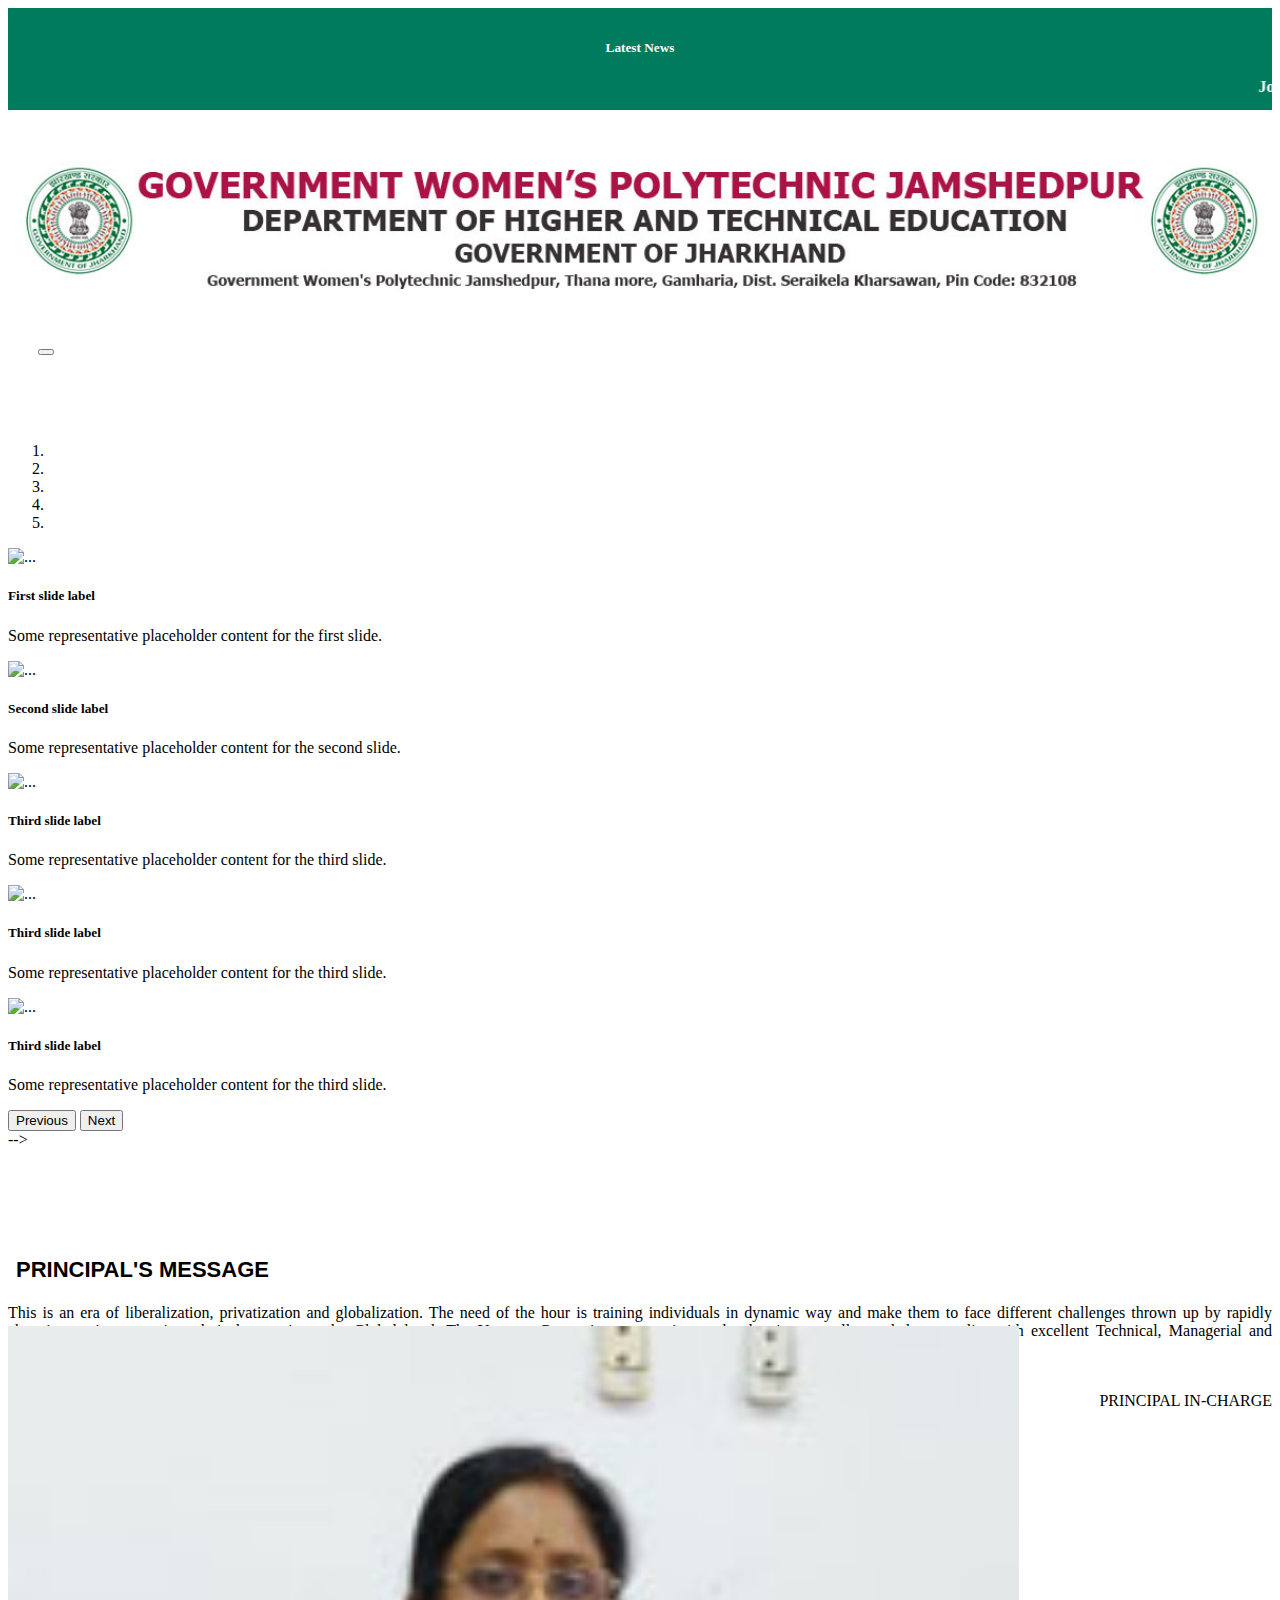
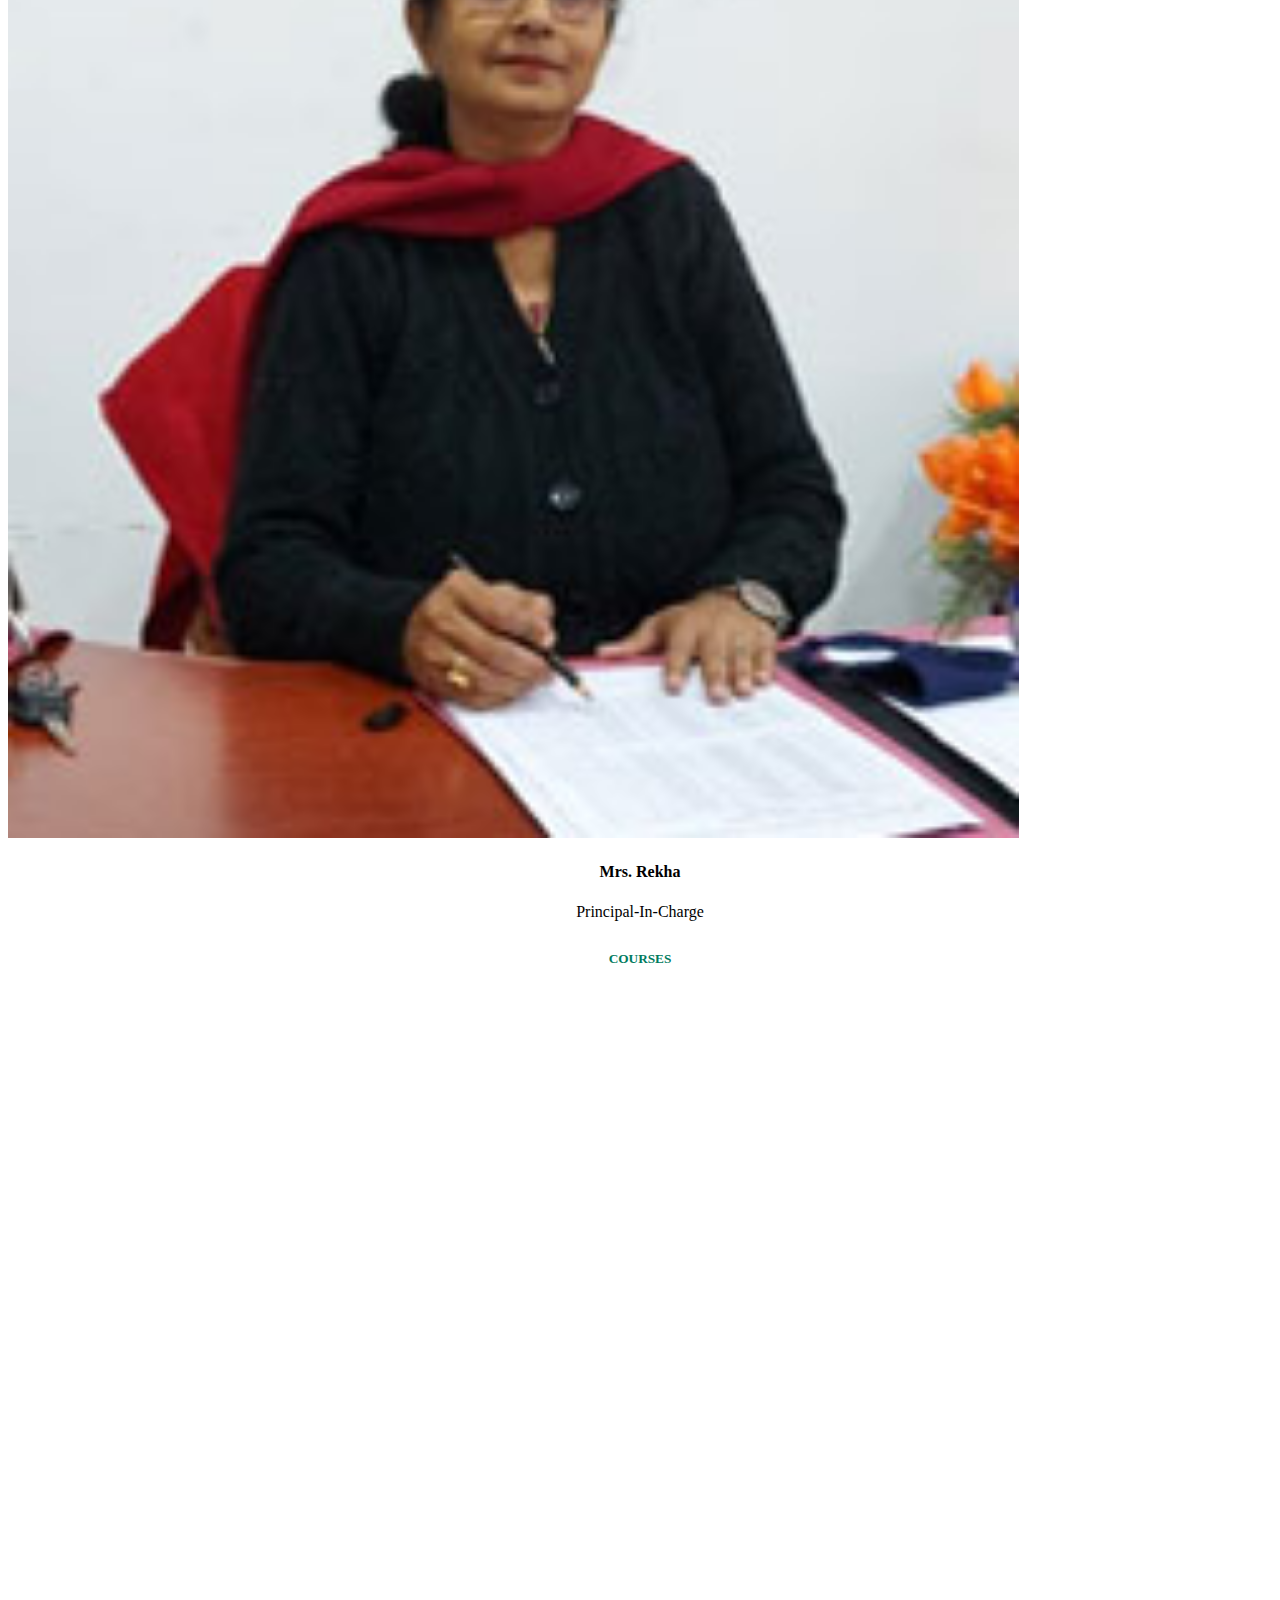
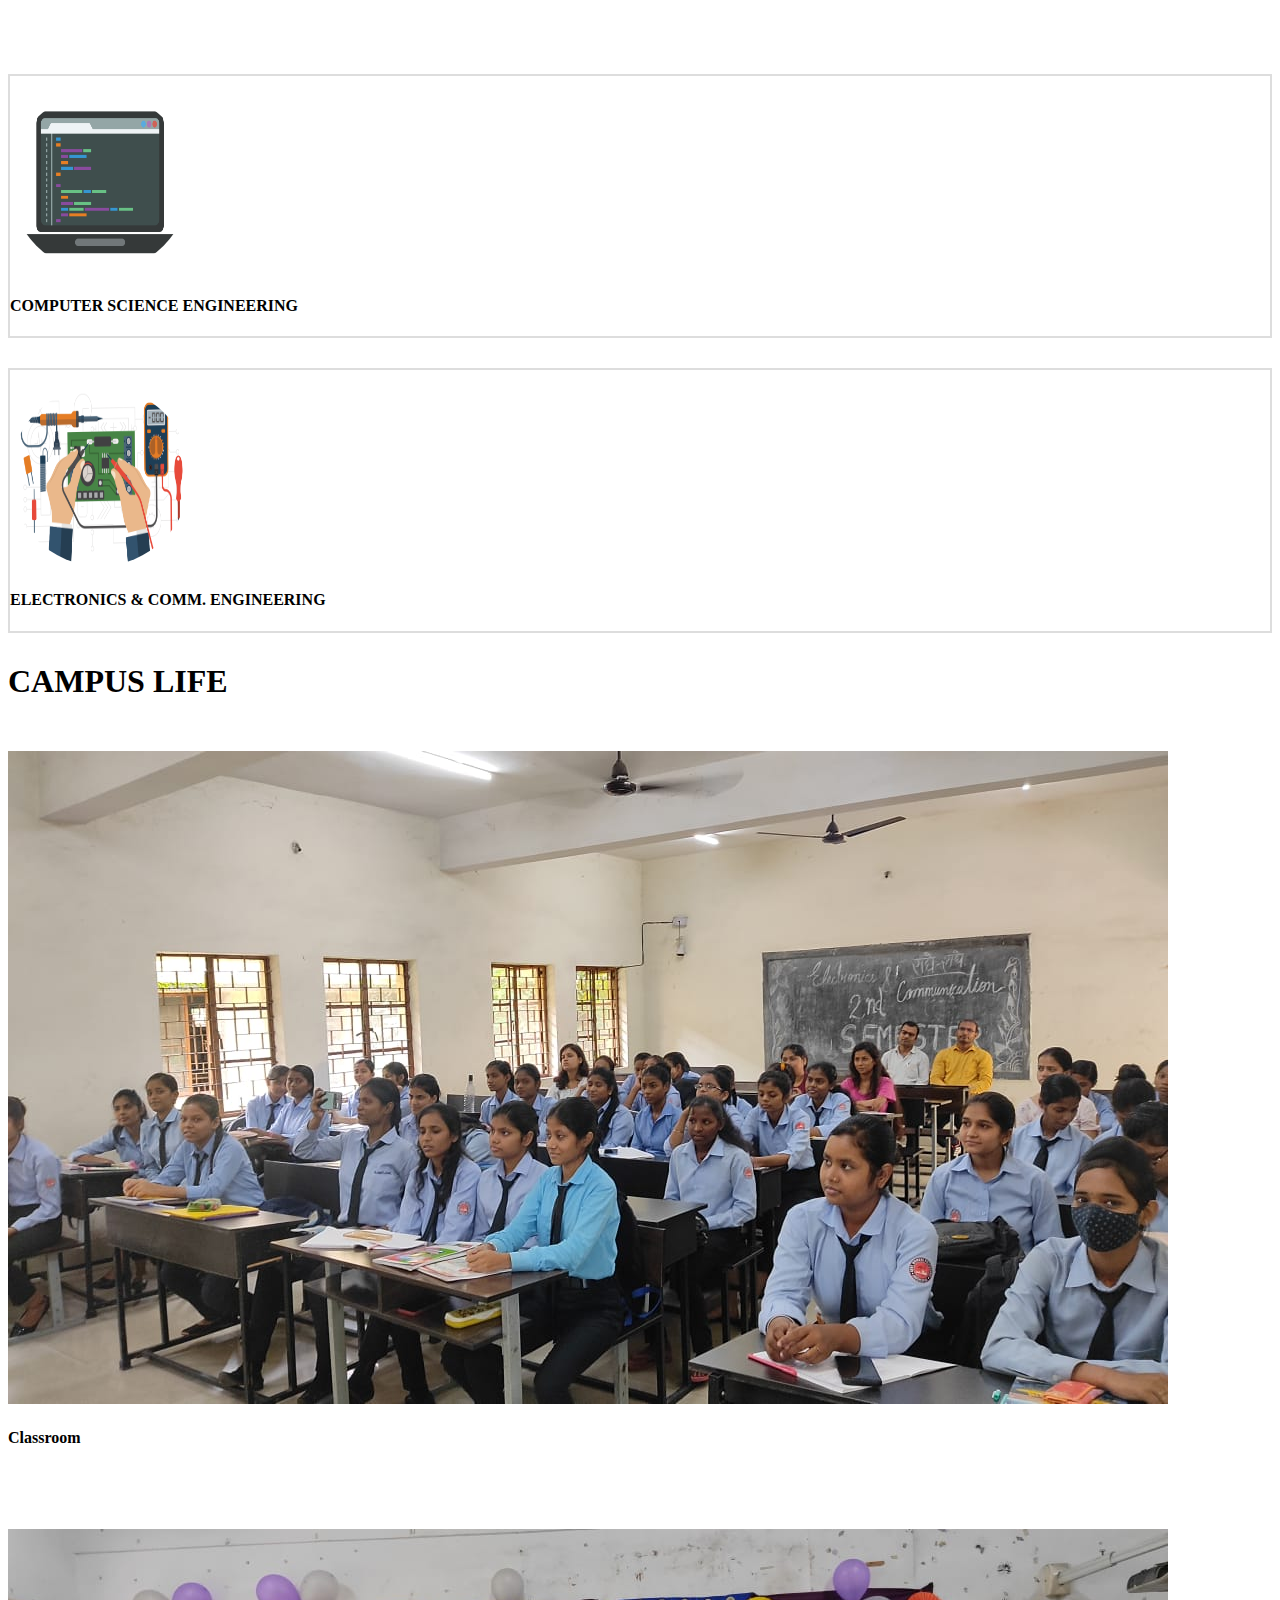
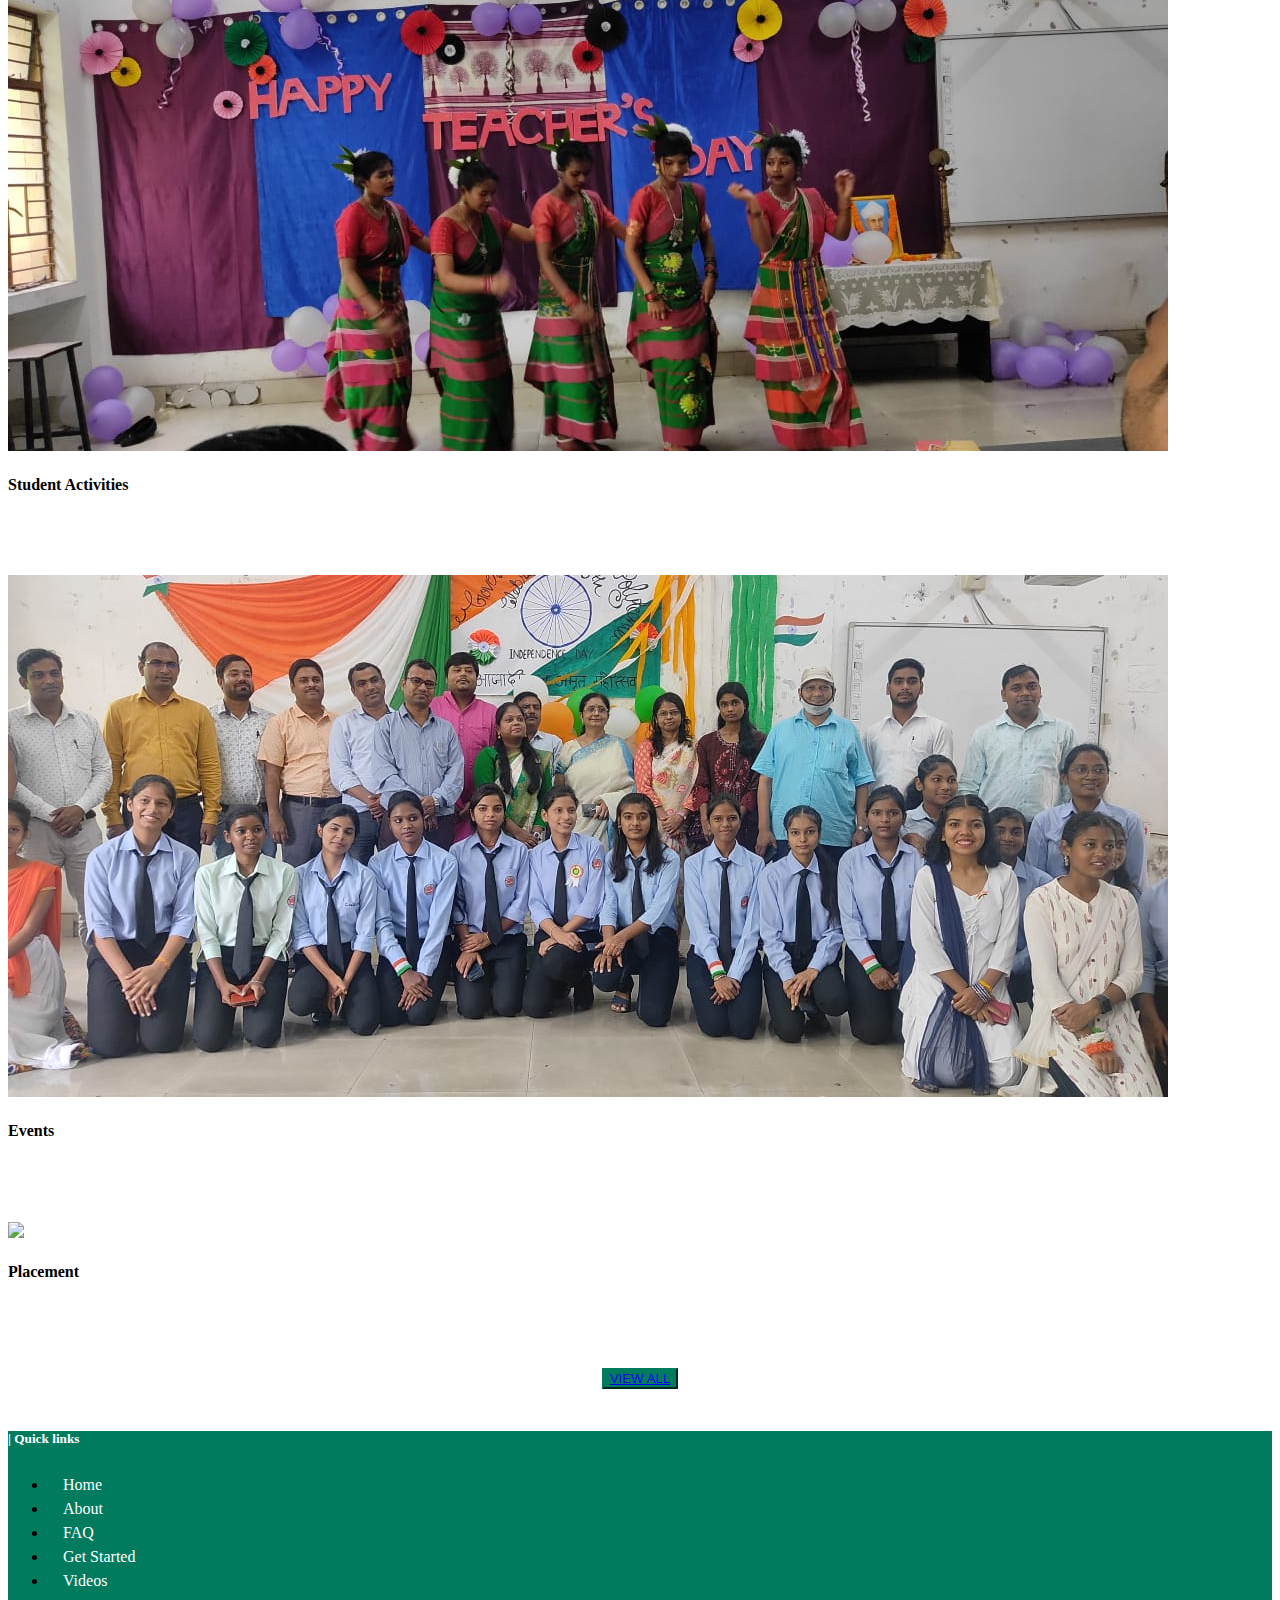
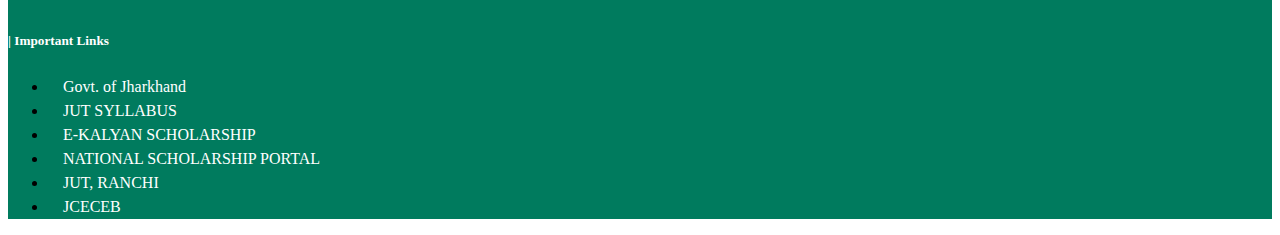
==== index.html @ 11073daa "Add files via upload" ====
<!doctype html>
<html lang="en">
  <head>
    <!-- Required meta tags -->
    <meta charset="utf-8">
    <meta name="viewport" content="width=device-width, initial-scale=1, shrink-to-fit=no">

    <!-- Bootstrap CSS -->
    <link rel="stylesheet" href="https://cdn.jsdelivr.net/npm/bootstrap@4.6.2/dist/css/bootstrap.min.css" integrity="sha384-xOolHFLEh07PJGoPkLv1IbcEPTNtaed2xpHsD9ESMhqIYd0nLMwNLD69Npy4HI+N" crossorigin="anonymous">

    <title>GWP</title>
    <link rel="stylesheet" type="text/css" href="style.css"/>
    <link rel="stylesheet" type="text/css" href="animate.css"/>
    <link rel="stylesheet" href="https://cdnjs.cloudflare.com/ajax/libs/font-awesome/6.2.1/css/all.min.css" integrity="sha512-MV7K8+y+gLIBoVD59lQIYicR65iaqukzvf/nwasF0nqhPay5w/9lJmVM2hMDcnK1OnMGCdVK+iQrJ7lzPJQd1w==" crossorigin="anonymous" referrerpolicy="no-referrer" />
    <link rel="stylesheet"href="https://cdnjs.cloudflare.com/ajax/libs/animate.css/4.1.1/animate.min.css"/>
  </head>
  <body>
    <header class="toparea">
        <div class="container">
            <div class="row">
                <div class="col-md-2">
                    <h5 class="animate__animated animate__flash animate__infinite	infinite">Latest News</h5>
                </div>
                <div class="col-md-10 id">
                 <marquee behavior="scroll" direction="left" onmouseover="this.stop();" onmouseout="this.start();">
                  <a href="#">Johar Jharkhand</a>
                  <a href="#">Ekkalyan Scholarship</a>
                  <a href="#">1st sem snap test</a>
                  <a href="#">3rd semester class schedule</a>
                </marquee>
                </div>
            </div>
        </div>
    </header>
    <section>
        <div class="container banner">
            <div class="row titlearea">
                <div class="col-md-1">&nbsp;&nbsp;</div>
                <div class="col-md-10">
                  <img class="banner" src="banner.jpg">
                </div>
              <div class="col-md-1">&nbsp;&nbsp;</div>
            </div>
        </div>
    </section>
   <section class="menuarea">
        <div class="container">
            <div class="row">
                <div class="col">
                    <nav class="navbar navbar-expand-lg navbar-light bg-light">
                        <!--<a class="navbar-brand" href="#">Navbar</a>-->
                        <button class="navbar-toggler" type="button" data-toggle="collapse" data-target="#navbarSupportedContent" aria-controls="navbarSupportedContent" aria-expanded="false" aria-label="Toggle navigation">
                          <span class="navbar-toggler-icon"></span>
                        </button>
                      
                        <div class="collapse navbar-collapse" id="navbarSupportedContent">
                          <ul class="navbar-nav mr-auto">
                            <li class="nav-item active">
                              <a class="nav-link" href="index.html"><i class="fa-solid fa-house-chimney"></i> Home <span class="sr-only">(current)</span></a>
                            </li>
                            <li class="nav-item">
                              <a class="nav-link" href="about.html">About</a>
                            </li>
                            <li class="nav-item">
                              <a class="nav-link" href="#">Departments</a>
                            </li>
                            <li class="nav-item">
                              <a class="nav-link" href="#">Facality</a>
                            </li>
                            <li class="nav-item">
                              <a class="nav-link" href="galery.html">Galery</a>
                            </li>
                            <li class="nav-item">
                              <a class="nav-link" href="placement.html">Placement</a>
                            </li>
                            <li class="nav-item">
                              <a class="nav-link" href="#">Quick-Links</a>
                            </li>
                            <li class="nav-item">
                              <a class="nav-link" href="contact-us.html">Contact</a>
                            </li>
                            <li class="nav-item">
                              <a class="nav-link" href="notice.html"><b>Notice</b></a>
                            </li>
                          </ul>
                        </div>
                      </nav>
                </div>
            </div>
        </div>
    </section> 
    <section class="slidearea">
      <div class="container">
          <div class="row">
            <div id="carouselExampleCaptions" class="carousel slide carousel-fade" data-ride="carousel">
              <ol class="carousel-indicators">
                <li data-target="#carouselExampleCaptions" data-slide-to="0" class="active"></li>
                <li data-target="#carouselExampleCaptions" data-slide-to="1"></li>
                <li data-target="#carouselExampleCaptions" data-slide-to="2"></li>
                <li data-target="#carouselExampleCaptions" data-slide-to="3"></li>
                <li data-target="#carouselExampleCaptions" data-slide-to="4"></li>
              </ol>
              <div class="carousel-inner">
                <div class="carousel-item active">
                  <img src="http://gpadp.org.in/img/gpadp2022.webp" class="d-block w-100" alt="...">
                  <div class="carousel-caption d-none d-md-block">
                    <h5>First slide label</h5>
                    <p>Some representative placeholder content for the first slide.</p>
                  </div>
                </div>
                <div class="carousel-item">
                  <img src="http://gpadp.org.in/img/gpadp1.webp" class="d-block w-100" alt="...">
                  <div class="carousel-caption d-none d-md-block">
                    <h5>Second slide label</h5>
                    <p>Some representative placeholder content for the second slide.</p>
                  </div>
                </div>
                <div class="carousel-item">
                  <img src="http://gpadp.org.in/img/gpadp2.webp" class="d-block w-100" alt="...">
                  <div class="carousel-caption d-none d-md-block">
                    <h5>Third slide label</h5>
                    <p>Some representative placeholder content for the third slide.</p>
                  </div>
                </div>
                <div class="carousel-item">
                  <img src="http://gpadp.org.in/img/gpadp1.webp" class="d-block w-100" alt="...">
                  <div class="carousel-caption d-none d-md-block">
                    <h5>Third slide label</h5>
                    <p>Some representative placeholder content for the third slide.</p>
                  </div>
                </div>
                <div class="carousel-item">
                  <img src="http://gpadp.org.in/img/gpadp2022.webp" class="d-block w-100" alt="...">
                  <div class="carousel-caption d-none d-md-block">
                    <h5>Third slide label</h5>
                    <p>Some representative placeholder content for the third slide.</p>
                  </div>
                </div>
              </div>
              <button class="carousel-control-prev" type="button" data-target="#carouselExampleCaptions" data-slide="prev">
                <span class="carousel-control-prev-icon" aria-hidden="true"></span>
                <span class="sr-only">Previous</span>
              </button>
              <button class="carousel-control-next" type="button" data-target="#carouselExampleCaptions" data-slide="next">
                <span class="carousel-control-next-icon" aria-hidden="true"></span>
                <span class="sr-only">Next</span>
              </button>
            </div>
          </div>
      </div>
  </section> -->
  <section class="principal-message"><!--sec 4-->
    <div class="container">
        <div class="row">
            <div class="col">
              <img src="left-arrow.png" alt="">
              <h1>PRINCIPAL'S MESSAGE</h1>
            </div>
        </div>
        <div class="row">
            <div class="col-md-9 col-sm-12">
                <p>This is an era of liberalization, privatization and globalization. The need of the hour is training individuals in dynamic way and make them to face different challenges thrown up by rapidly changing socio-economic technical scenario at the Global level. The Younger Generation must strive to develop into a well rounded personality with excellent Technical, Managerial and Interpersonal skills poised at the cutting-edge of Technology.<br><br>
                <p class="text-right">PRINCIPAL IN-CHARGE</p>
            </div>
            <div class="col-md-3 col-sm-12">
                <div class="card">
                    <div class="card-body text-center">
                        <p><img src="principal.jpg" alt="card image"></p>
                        <h4 class="card-title">Mrs. Rekha</h4>
                        <p id="p1">Principal-In-Charge </p>
                    </div>
                </div>
            </div>
      </div>
    </div>
</section>
  <!-- Team -->
<section id="team" class="pb-5">
    <div class="container">
        <h5 class="section-title h1">COURSES</h5>
        <div class="row">
            <!-- Team member -->
            <div class="col-xs-12 col-sm-6 col-md-3 wow fadeInLeft" data-wow-delay="0.1s" style="visibility: visible; -webkit-animation-delay: 0.1s; -moz-animation-delay: 0.1s; animation-delay: 0.1s;">
                <div class="image-flip" >
                    <div class="mainflip flip-0">
                        <div class="frontside">
                            <div class="card">
                                <div class="card-body text-center">
                                    <p><img class=" img-fluid" src="ME.png" alt="card image"></p><br>
                                    <h4 class="card-title">MECHANICAL ENGINEERING</h4>
                                </div>
                            </div>
                        </div>
                    </div>
                </div>
            </div>
            <!-- ./Team member -->
            <!-- Team member -->
            <div class="col-xs-12 col-sm-6 col-md-3 wow fadeInLeft" data-wow-delay="0.2s" style="visibility: visible; -webkit-animation-delay: 0.2s; -moz-animation-delay: 0.2s; animation-delay: 0.2s;">
                <div class="image-flip" ontouchstart="this.classList.toggle('hover');">
                    <div class="mainflip">
                        <div class="frontside">
                            <div class="card">
                                <div class="card-body text-center">
                                    <p><img class=" img-fluid" src="archi.png" alt="card image"></p><br>
                                    <h4 class="card-title">ARCHITECHTURE ENGINEERING</h4>
                                </div>
                            </div>
                        </div>
                    </div>
                </div>
            </div>
            <!-- ./Team member -->
            <!-- Team member -->
            <div class="col-xs-12 col-sm-6 col-md-3">
                <div class="image-flip" ontouchstart="this.classList.toggle('hover');">
                    <div class="mainflip">
                        <div class="frontside">
                            <div class="card">
                                <div class="card-body text-center">
                                    <p><img class=" img-fluid" src="cse.png" alt="card image"></p>
                                    <h4 class="card-title">COMPUTER SCIENCE ENGINEERING</h4>
                                </div>
                            </div>
                        </div>
                    </div>
                </div>
            </div>
            <!-- ./Team member -->
            <!-- Team member -->
            <div class="col-xs-12 col-sm-6 col-md-3">
                <div class="image-flip" ontouchstart="this.classList.toggle('hover');">
                    <div class="mainflip">
                        <div class="frontside">
                            <div class="card">
                                <div class="card-body text-center">
                                    <p><img class=" img-fluid" src="ece.png" alt="card image"></p>
                                    <h4 class="card-title">ELECTRONICS & COMM. ENGINEERING</h4>
                                </div>
                            </div>
                        </div>
                    </div>
                </div>
            </div>
            <!-- ./Team member -->
        </div>
    </div>
</section>
<!-- CAMPUS LIFE -->
<section>
    <h1 class="text-center">CAMPUS LIFE</h1>
    <div class="container">
        <div class="row">
          
             <!--team-1-->
             <div class="col-lg-3">              
                <div class="team-front campus-life">
                    <img src="4.jpeg" class="img-fluid" />
                    <h4>Classroom</h4>
                    
                </div>
        </div>
                <!--team-1-->
                <!--team-2-->
            <div class="col-lg-3">              
                    <div class="team-front campus-life">
                        <img src="11.jpeg" class="img-fluid" />
                        <h4>Student Activities</h4>
                       
                    </div>
            </div>
            <!--team-2-->
            
            <!--team-3-->
            <div class="col-lg-3">              
                <div class="team-front campus-life">
                    <img src="45.jpeg" class="img-fluid" />
                    <h4>Events </h4>
                   
                </div>
            </div>
             <!--team-4-->
             <div class="col-lg-3">              
                <div class="team-front campus-life ">
                    <img src="./image/1  (66).jpg" class="img-fluid" />
                    <h4>Placement </h4>
                </div>
            </div>
        </div>
        <h1 style="text-align: center;"><button type="button" class="btn btn-primary"><a href="galery.html">VIEW ALL</a> </button></h1>
    </div>
</section>
<!-- footer starts -->
<section id="footer">
  <div class="container">
      <div class="row text-center text-xs-center text-sm-left text-md-left">
          <div class="col-xs-12 col-sm-4 col-md-4">
              <h5>| Quick links</h5>
              <ul class="list-unstyled quick-links">
                  <li><a href="index.html"><i class="fa fa-angle-double-right"></i>Home</a></li>
                  <li><a href="about.html"><i class="fa fa-angle-double-right"></i>About</a></li>
                  <li><a href="https://www.fiverr.com/share/qb8D02"><i class="fa fa-angle-double-right"></i>FAQ</a></li>
                  <li><a href="https://www.fiverr.com/share/qb8D02"><i class="fa fa-angle-double-right"></i>Get Started</a></li>
                  <li><a href="galery.html"><i class="fa fa-angle-double-right"></i>Videos</a></li>
              </ul>
          </div>
          <div class="col-xs-12 col-sm-4 col-md-4">
              <h5>    <b>|</b> Important Links</h5>
              <ul class="list-unstyled quick-links">
                  <li><a href="https://www.jharkhand.gov.in/"><i class="fa fa-angle-double-right"></i>Govt. of Jharkhand</a></li>
                  <li><a href="https://jutranchi.ac.in/?page_id=221"><i class="fa fa-angle-double-right"></i>JUT SYLLABUS</a></li>
                  <li><a href="https://ekalyan.cgg.gov.in/"><i class="fa fa-angle-double-right"></i>E-KALYAN SCHOLARSHIP</a></li>
                  <li><a href="https://scholarships.gov.in/"><i class="fa fa-angle-double-right"></i>NATIONAL SCHOLARSHIP PORTAL</a></li>
                  <li><a href="https://jutranchi.ac.in/"><i class="fa fa-angle-double-right"></i>JUT, RANCHI</a></li>
                  <li><a href="https://jceceb.jharkhand.gov.in/"><i class="fa fa-angle-double-right"></i>JCECEB</a></li>
              </ul>
          </div>
          <div class="col-xs-12 col-sm-4 col-md-4">
             <div>

             </div>
          </div>
      </div>
      <!-- <div class="row">
          <div class="col-xs-12 col-sm-12 col-md-12 mt-2 mt-sm-5">
              <ul class="list-unstyled list-inline social text-center">
                  <li class="list-inline-item"><a href="https://www.fiverr.com/share/qb8D02"><i class="fa fa-facebook"></i></a></li>
                  <li class="list-inline-item"><a href="https://www.fiverr.com/share/qb8D02"><i class="fa fa-twitter"></i></a></li>
                  <li class="list-inline-item"><a href="https://www.fiverr.com/share/qb8D02"><i class="fa fa-instagram"></i></a></li>
                  <li class="list-inline-item"><a href="https://www.fiverr.com/share/qb8D02"><i class="fa fa-google-plus"></i></a></li>
                  <li class="list-inline-item"><a href="https://www.fiverr.com/share/qb8D02" target="_blank"><i class="fa fa-envelope"></i></a></li>
              </ul>
          </div>
          <hr>
      </div>	
      <div class="row">
          <div class="col-xs-12 col-sm-12 col-md-12 mt-2 mt-sm-2 text-center text-white">
              <p><u><a href="https://www.nationaltransaction.com/">National Transaction Corporation</a></u> is a Registered MSP/ISO of Elavon, Inc. Georgia [a wholly owned subsidiary of U.S. Bancorp, Minneapolis, MN]</p>
              <p class="h6">© All right Reversed.<a class="text-green ml-2" href="https://www.sunlimetech.com" target="_blank">Sunlimetech</a></p>
          </div>
          <hr>
      </div>	 -->
  </div>
</section>
<!-- ./Footer -->
 
     <!-- Optional JavaScript; choose one of the two! -->

    <!-- Option 1: jQuery and Bootstrap Bundle (includes Popper) -->
    <script src="https://cdn.jsdelivr.net/npm/jquery@3.5.1/dist/jquery.slim.min.js" integrity="sha384-DfXdz2htPH0lsSSs5nCTpuj/zy4C+OGpamoFVy38MVBnE+IbbVYUew+OrCXaRkfj" crossorigin="anonymous"></script>
    <script src="https://cdn.jsdelivr.net/npm/bootstrap@4.6.2/dist/js/bootstrap.bundle.min.js" integrity="sha384-Fy6S3B9q64WdZWQUiU+q4/2Lc9npb8tCaSX9FK7E8HnRr0Jz8D6OP9dO5Vg3Q9ct" crossorigin="anonymous"></script>

    <!-- Option 2: Separate Popper and Bootstrap JS -->
    <!--
    <script src="https://cdn.jsdelivr.net/npm/jquery@3.5.1/dist/jquery.slim.min.js" integrity="sha384-DfXdz2htPH0lsSSs5nCTpuj/zy4C+OGpamoFVy38MVBnE+IbbVYUew+OrCXaRkfj" crossorigin="anonymous"></script>
    <script src="https://cdn.jsdelivr.net/npm/popper.js@1.16.1/dist/umd/popper.min.js" integrity="sha384-9/reFTGAW83EW2RDu2S0VKaIzap3H66lZH81PoYlFhbGU+6BZp6G7niu735Sk7lN" crossorigin="anonymous"></script>
    <script src="https://cdn.jsdelivr.net/npm/bootstrap@4.6.2/dist/js/bootstrap.min.js" integrity="sha384-+sLIOodYLS7CIrQpBjl+C7nPvqq+FbNUBDunl/OZv93DB7Ln/533i8e/mZXLi/P+" crossorigin="anonymous"></script>
    -->
   
    <script src="wow.min.js"></script>
    <script>
        new WOW().init();
       </script>
  </body>
</html>
---- style.css ----
body{
    background: #ffffff;
}
.toparea{
    background: #007B5E;
    padding: 10px 0;
    color: #fff;
    text-align: center;
}
.toparea a{
    margin: 0;
    padding-left: 50px;
    text-decoration: none;
    color: #fff;
    font-weight: 700;
}
.banner{
    width: 100%;
    
    
    background: #fff;
}
.titlearea{
    background: #ffffff;
    padding: 20px 0;
    text-align: center;
    font-weight: 700;
    font-size: 20px;
   
}
.titlearea img{
    width: 100%;
    
}
.menuarea{
    background-color: #ffffff;
    padding: 0 30px;
    padding-bottom: 20px;
    display: flex;
    align-items: center; 
}
.menuarea ul li{
    list-style: none;
    margin-left: 25px;
    display: inline-block;
    position: relative;
}
.dropdown-menu{
    position: static;
    float: none;
}  
.menuarea ul li a{
    text-decoration: none;
    color: rgb(255, 255, 255);
    text-transform: uppercase;
    font-weight: 700;
} 
.menuarea ul li::after{
    content: '';
    height: 3px;
    width: 0;
    background: #007b5e;
    position: absolute;
    left: 0;
    bottom: 5px;
    transition: 1.0s;
}
.menuarea ul li:hover::after{
    width: 90%;
}
.slidearea{
    
    background: #fff;
}
.principal-message{
    background: #fff;
    text-align: center;
    padding-top: 70px;
    margin-bottom: 30px;
}
.principal-message h1{
    text-align: left; !important
    color: #007B5E;
    padding: 5px 0 5px 8px;
    /* border-bottom: 5px solid #007B5E; */
    font-weight: bold;
    font-size: 22px;
    text-transform: uppercase;
    font-family: "Montserrat", sans-serif;
}
.principal-message h1::after{
content: '';
height: 3px;
width: 0;
background: #47dab7;
position: absolute;
left: 20px;
bottom: 4px;
transition: 1.0s;
}
.principal-message h1:hover::after{
width: 25%;
}
.principal-message .row .col-5 {
    margin-left: -100px;
}
.principal-message p{
    text-align: justify;  
}
.principal-message p:last-child{
    text-align: right;  
}
.principal-message .card{
    margin-top: -100px;
}
.principal-message .card img{
    /* padding-left: 55px; */
    width: 80%;
    /* position: absolute;
    transition: 0.5s; */
} 
#p1{
    text-align: center;
}
/* Our team */
@import url('https://maxcdn.bootstrapcdn.com/font-awesome/4.7.0/css/font-awesome.min.css');
#team {
    background: #fff !important;
}

.btn-primary:hover,
.btn-primary:focus {
    background-color: #108d6f;
    border-color: #108d6f;
    box-shadow: none;
    outline: none;
}

.btn-primary {
    color: #fff;
    background-color: #007b5e;
    border-color: #007b5e;
}

pb-5 {
    padding: 60px 0;
    padding-top: 50px;
}

pb-5 .section-title {
    text-align: center;
    color: #007b5e;
    margin-top: 50px;
    margin-bottom: 50px;
    text-transform: uppercase;
}

#team .card {
    border: none;
    background: #ffffff;
    border: 2px solid #ddd;
}

.mainflip {
    -webkit-transition: 1s;
    -webkit-transform-style: preserve-3d;
    -ms-transition: 1s;
    -moz-transition: 1s;
    -moz-transform: perspective(1000px);
    -moz-transform-style: preserve-3d;
    -ms-transform-style: preserve-3d;
    transition: 1s;
    transform-style: preserve-3d;
    position: relative;
}

.frontside {
    position: relative;
    -webkit-transform: rotateY(0deg);
    -ms-transform: rotateY(0deg);
    z-index: 2;
    margin-bottom: 30px;
}

.frontside,

.frontside .card,
 {
    min-height: 312px;
}
.frontside .card .card-title,
{
    color: #007b5e !important;
}

.frontside .card .card-body img {
    width: 180px;
    height: 180px;
    border-radius: 50%;
}
.team-front
{
	width:100%;
	height:auto;
	background:#fff;
	padding:30px 0;
    /* margin-left: 110px; */
}

/* footer css */
section .section-title {
    text-align: center;
    color: #007b5e;
    margin-bottom: 50px;
    text-transform: uppercase;
}
#footer {
    background: #007b5e !important;
}
#footer h5{
	/* padding-left: 10px; */
    /* padding-top: 40px; */
    /* border-left: 3px solid #eeeeee; */
    padding-bottom: 6px;
    margin-top: 40px;
    margin-bottom: 20px;
    color:#ffffff;
}
#footer a {
    padding-left: 10px;
    color: #ffffff;
    text-decoration: none !important;
    background-color: transparent;
    -webkit-text-decoration-skip: objects;
}
#footer ul.social li{
	padding: 3px 0;
}
#footer ul.social li a i {
    margin-right: 5px;
	font-size:25px;
	-webkit-transition: .5s all ease;
	-moz-transition: .5s all ease;
	transition: .5s all ease;
}
#footer ul.social li:hover a i {
	font-size:30px;
	margin-top:-10px;
}
#footer ul.social li a,
#footer ul.quick-links li a{
	color:#ffffff;
}
#footer ul.social li a:hover{
	color:#eeeeee;
}
#footer ul.quick-links li{
	padding: 3px 0;
	-webkit-transition: .5s all ease;
	-moz-transition: .5s all ease;
	transition: .5s all ease;
}
#footer ul.quick-links li:hover{
	padding: 3px 0;
	margin-left:5px;
	font-weight:700;
}
#footer ul.quick-links li a i{
	margin-right: 5px;
}
#footer ul.quick-links li:hover a i {
    font-weight: 700;
}
.menuarea .collapse ul li ul{
    position: absolute;
    left: 0; width: 200pc;
    background: #fff;
}
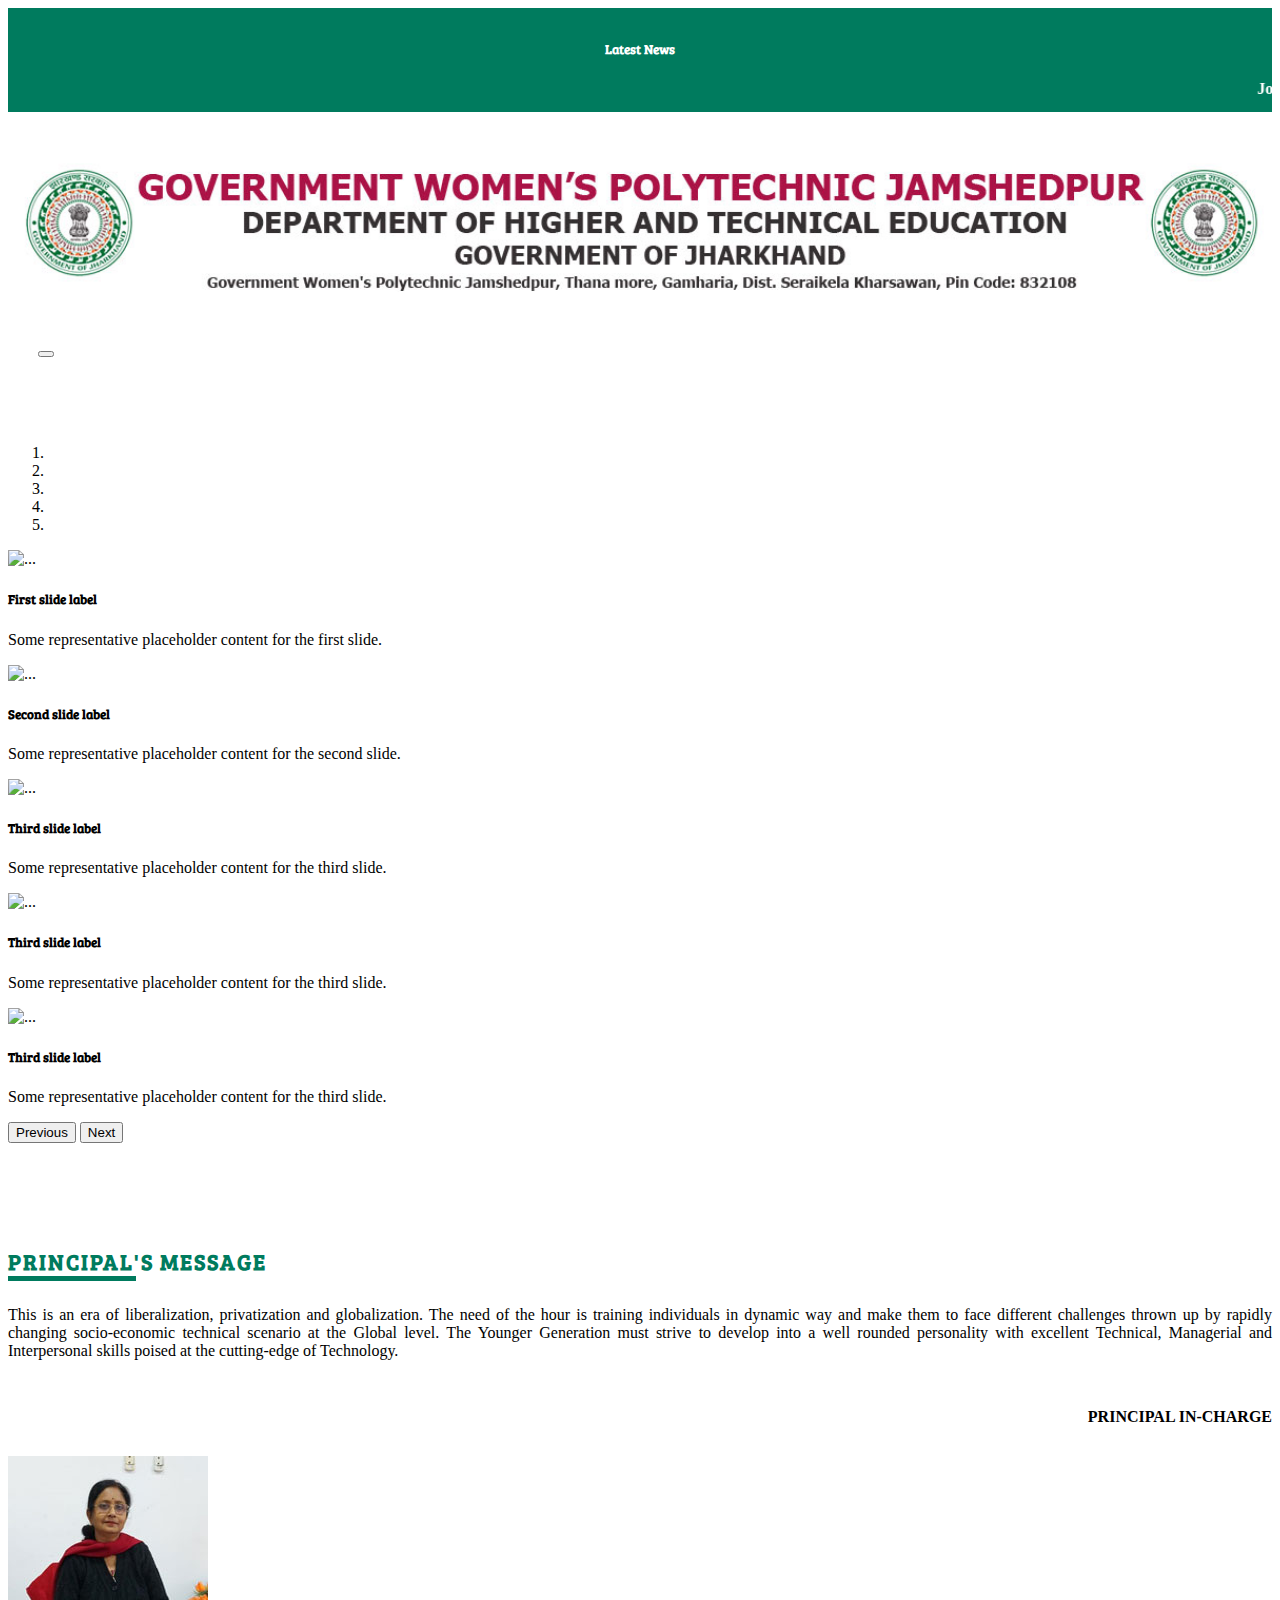
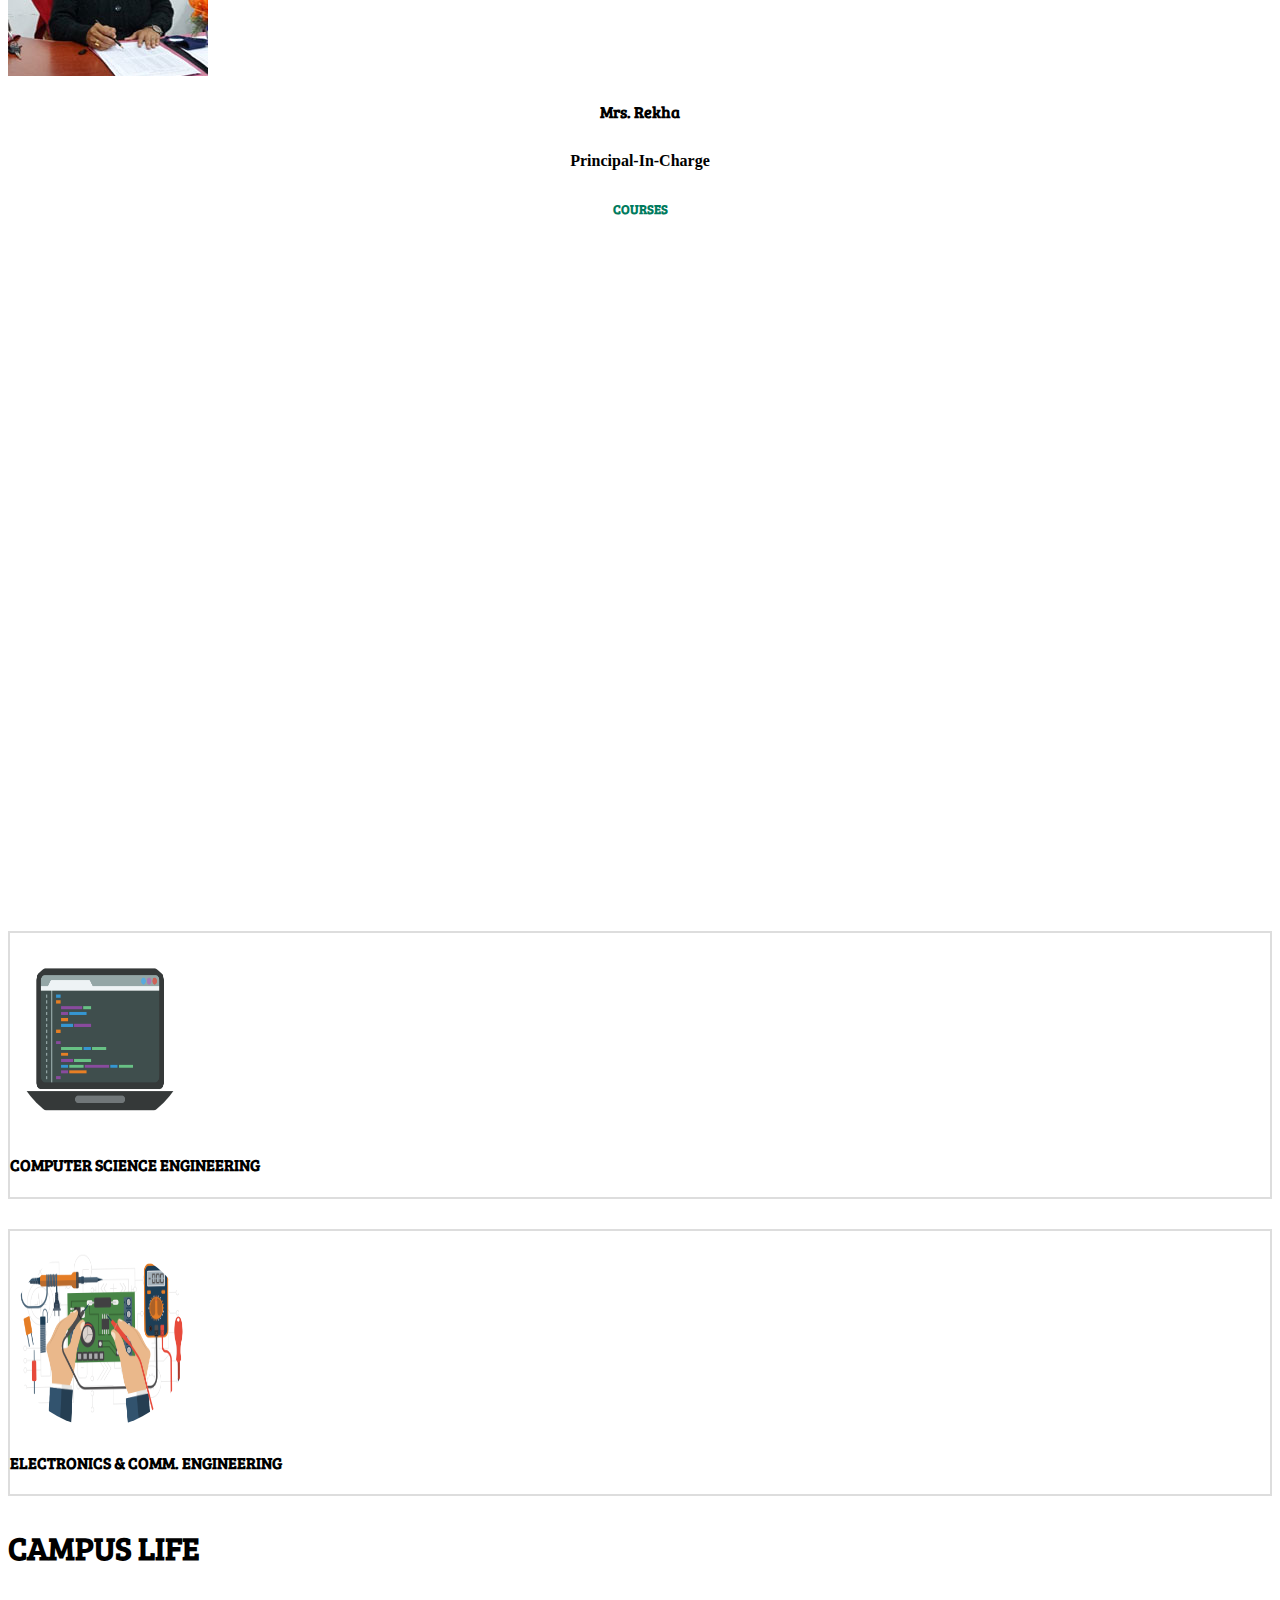
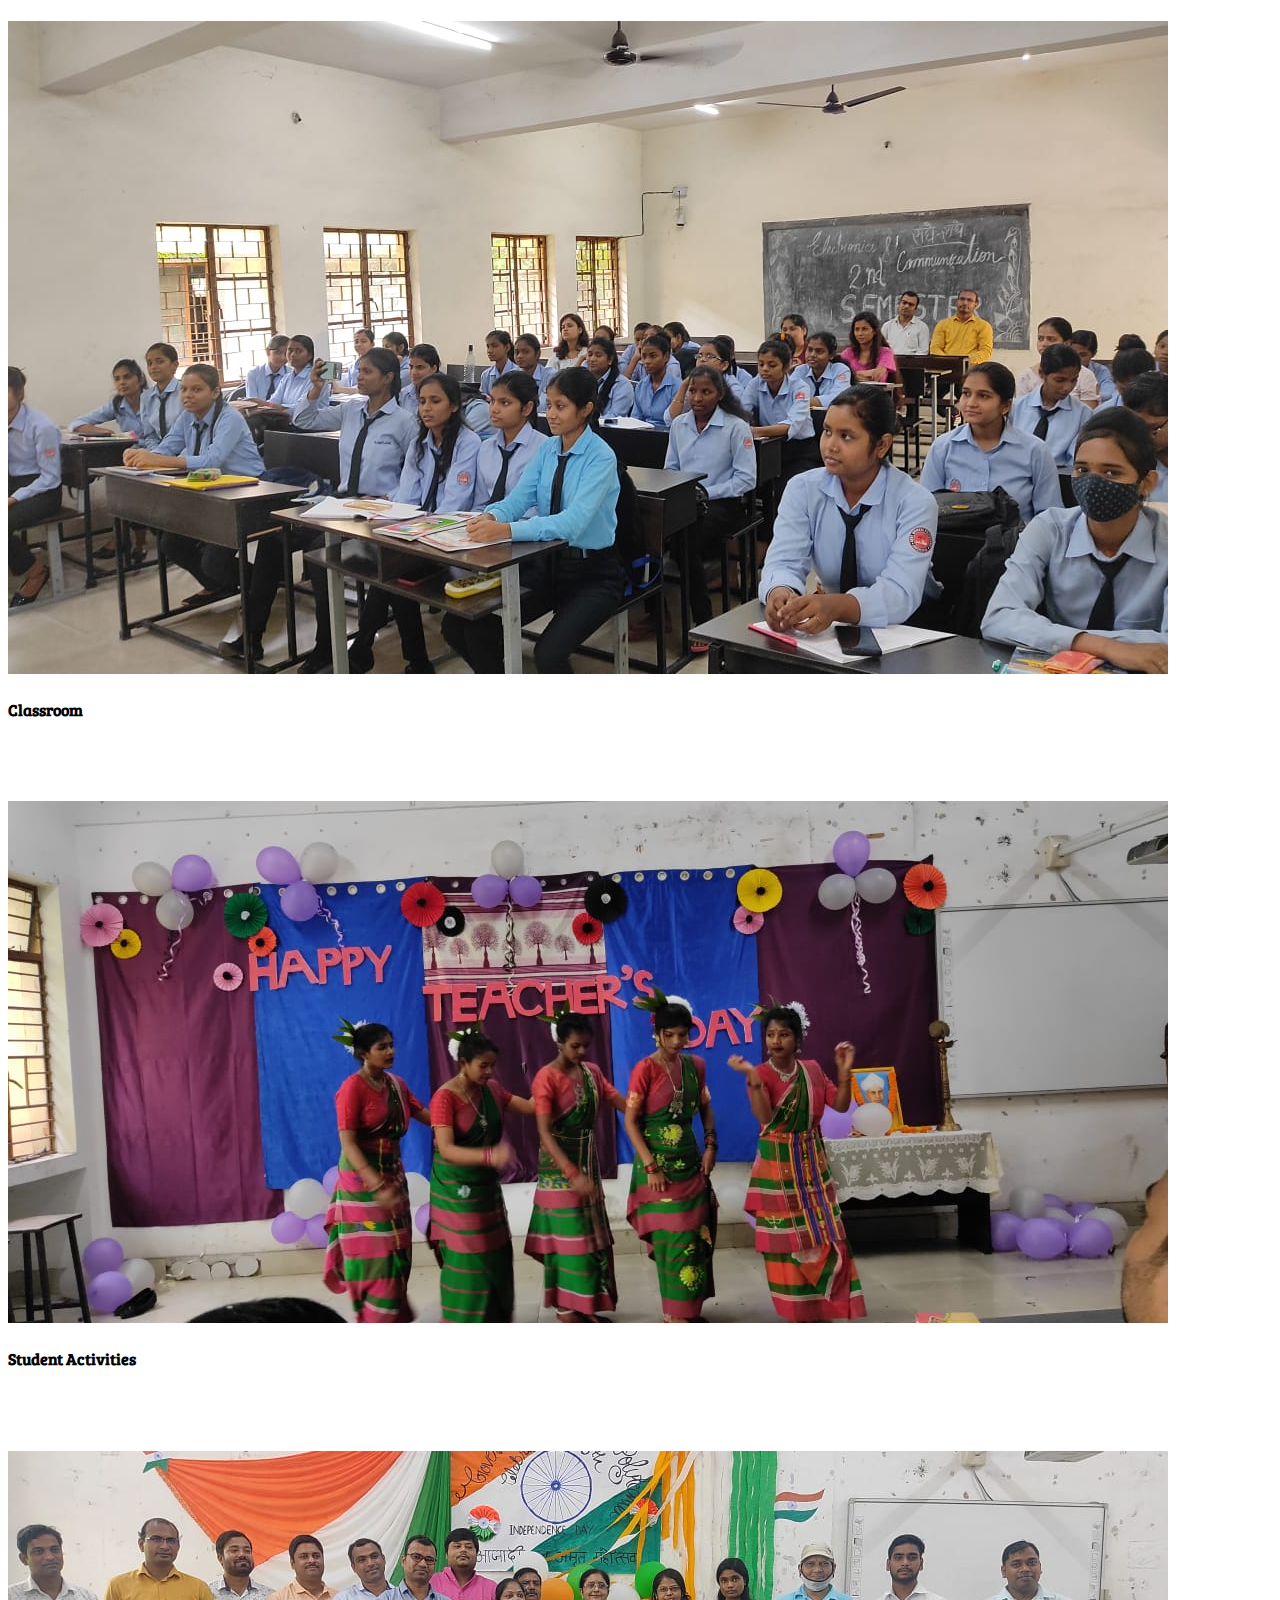
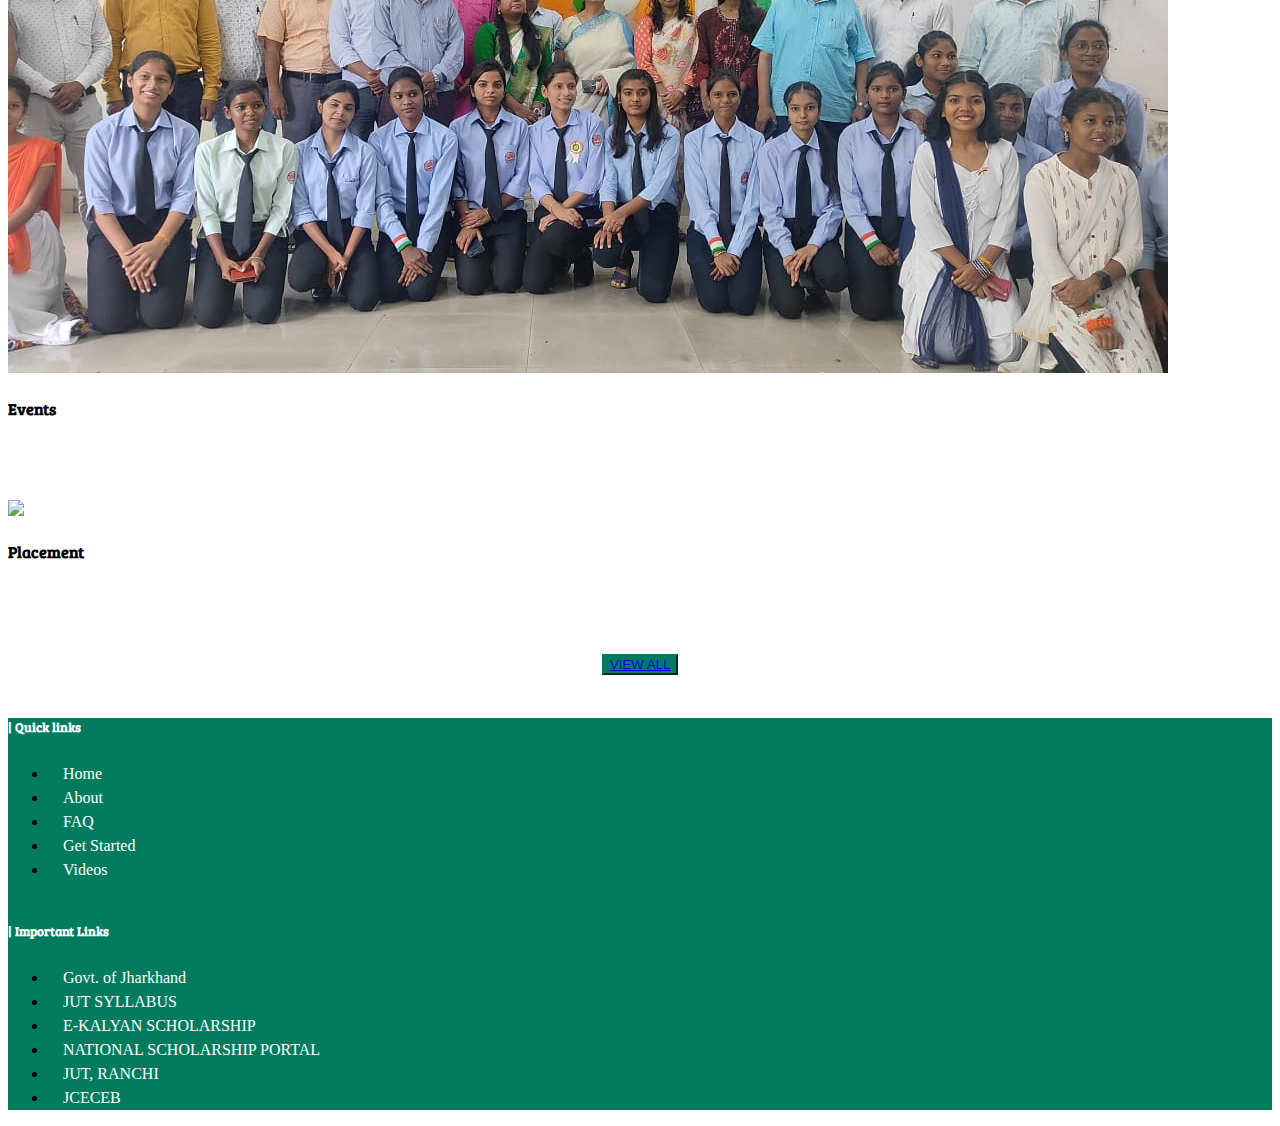
==== commit 98435b8e: "Add files via upload" ====
--- a/index.html
+++ b/index.html
@@ -13,6 +13,8 @@
     <link rel="stylesheet" type="text/css" href="animate.css"/>
     <link rel="stylesheet" href="https://cdnjs.cloudflare.com/ajax/libs/font-awesome/6.2.1/css/all.min.css" integrity="sha512-MV7K8+y+gLIBoVD59lQIYicR65iaqukzvf/nwasF0nqhPay5w/9lJmVM2hMDcnK1OnMGCdVK+iQrJ7lzPJQd1w==" crossorigin="anonymous" referrerpolicy="no-referrer" />
     <link rel="stylesheet"href="https://cdnjs.cloudflare.com/ajax/libs/animate.css/4.1.1/animate.min.css"/>
+    <link rel="preconnect" href="https://fonts.googleapis.com"><link rel="preconnect" href="https://fonts.gstatic.com" crossorigin><link href="https://fonts.googleapis.com/css2?family=Bree+Serif&family=Pacifico&display=swap" rel="stylesheet">
+    
   </head>
   <body>
     <header class="toparea">
@@ -74,13 +76,10 @@
                               <a class="nav-link" href="placement.html">Placement</a>
                             </li>
                             <li class="nav-item">
-                              <a class="nav-link" href="#">Quick-Links</a>
+                              <a class="nav-link" href="notice.html">Notice</a>
                             </li>
                             <li class="nav-item">
                               <a class="nav-link" href="contact-us.html">Contact</a>
-                            </li>
-                            <li class="nav-item">
-                              <a class="nav-link" href="notice.html"><b>Notice</b></a>
                             </li>
                           </ul>
                         </div>
@@ -148,7 +147,7 @@
             </div>
           </div>
       </div>
-  </section> -->
+  </section>
   <section class="principal-message"><!--sec 4-->
     <div class="container">
         <div class="row">
@@ -163,10 +162,10 @@
                 <p class="text-right">PRINCIPAL IN-CHARGE</p>
             </div>
             <div class="col-md-3 col-sm-12">
-                <div class="card">
-                    <div class="card-body text-center">
-                        <p><img src="principal.jpg" alt="card image"></p>
-                        <h4 class="card-title">Mrs. Rekha</h4>
+                <div>
+                    <div>
+                        <p><img src="principal.jpg" alt=""></p>
+                        <h4>Mrs. Rekha</h4>
                         <p id="p1">Principal-In-Charge </p>
                     </div>
                 </div>
@@ -343,20 +342,9 @@
   </div>
 </section>
 <!-- ./Footer -->
- 
-     <!-- Optional JavaScript; choose one of the two! -->
-
-    <!-- Option 1: jQuery and Bootstrap Bundle (includes Popper) -->
-    <script src="https://cdn.jsdelivr.net/npm/jquery@3.5.1/dist/jquery.slim.min.js" integrity="sha384-DfXdz2htPH0lsSSs5nCTpuj/zy4C+OGpamoFVy38MVBnE+IbbVYUew+OrCXaRkfj" crossorigin="anonymous"></script>
+     <script src="https://cdn.jsdelivr.net/npm/jquery@3.5.1/dist/jquery.slim.min.js" integrity="sha384-DfXdz2htPH0lsSSs5nCTpuj/zy4C+OGpamoFVy38MVBnE+IbbVYUew+OrCXaRkfj" crossorigin="anonymous"></script>
     <script src="https://cdn.jsdelivr.net/npm/bootstrap@4.6.2/dist/js/bootstrap.bundle.min.js" integrity="sha384-Fy6S3B9q64WdZWQUiU+q4/2Lc9npb8tCaSX9FK7E8HnRr0Jz8D6OP9dO5Vg3Q9ct" crossorigin="anonymous"></script>
-
-    <!-- Option 2: Separate Popper and Bootstrap JS -->
-    <!--
-    <script src="https://cdn.jsdelivr.net/npm/jquery@3.5.1/dist/jquery.slim.min.js" integrity="sha384-DfXdz2htPH0lsSSs5nCTpuj/zy4C+OGpamoFVy38MVBnE+IbbVYUew+OrCXaRkfj" crossorigin="anonymous"></script>
-    <script src="https://cdn.jsdelivr.net/npm/popper.js@1.16.1/dist/umd/popper.min.js" integrity="sha384-9/reFTGAW83EW2RDu2S0VKaIzap3H66lZH81PoYlFhbGU+6BZp6G7niu735Sk7lN" crossorigin="anonymous"></script>
-    <script src="https://cdn.jsdelivr.net/npm/bootstrap@4.6.2/dist/js/bootstrap.min.js" integrity="sha384-+sLIOodYLS7CIrQpBjl+C7nPvqq+FbNUBDunl/OZv93DB7Ln/533i8e/mZXLi/P+" crossorigin="anonymous"></script>
-    -->
-   
+       
     <script src="wow.min.js"></script>
     <script>
         new WOW().init();
--- a/style.css
+++ b/style.css
@@ -1,5 +1,9 @@
 body{
     background: #ffffff;
+}
+h1,h2,h3,h4,h5,h6{
+    font-family: 'Bree Serif', serif;
+
 }
 .toparea{
     background: #007B5E;
@@ -79,45 +83,39 @@
     margin-bottom: 30px;
 }
 .principal-message h1{
-    text-align: left; !important
+    text-align: left; 
     color: #007B5E;
-    padding: 5px 0 5px 8px;
+    /* padding: 5px 0 5px 8px; */
     /* border-bottom: 5px solid #007B5E; */
     font-weight: bold;
     font-size: 22px;
     text-transform: uppercase;
-    font-family: "Montserrat", sans-serif;
-}
-.principal-message h1::after{
-content: '';
-height: 3px;
-width: 0;
-background: #47dab7;
-position: absolute;
-left: 20px;
-bottom: 4px;
-transition: 1.0s;
-}
-.principal-message h1:hover::after{
-width: 25%;
-}
+    letter-spacing: 2px;
+}
+.principal-message h1::before{
+    content: "";
+    position: absolute;
+    border-bottom: 5px solid #007B5E;
+    width: 10%;
+    margin-top: 30px;
+}
+
 .principal-message .row .col-5 {
     margin-left: -100px;
 }
 .principal-message p{
+    margin-top: 30px;
     text-align: justify;  
 }
 .principal-message p:last-child{
-    text-align: right;  
+    text-align: right; 
+    font-weight: 600; 
 }
 .principal-message .card{
     margin-top: -100px;
 }
 .principal-message .card img{
-    /* padding-left: 55px; */
     width: 80%;
-    /* position: absolute;
-    transition: 0.5s; */
 } 
 #p1{
     text-align: center;
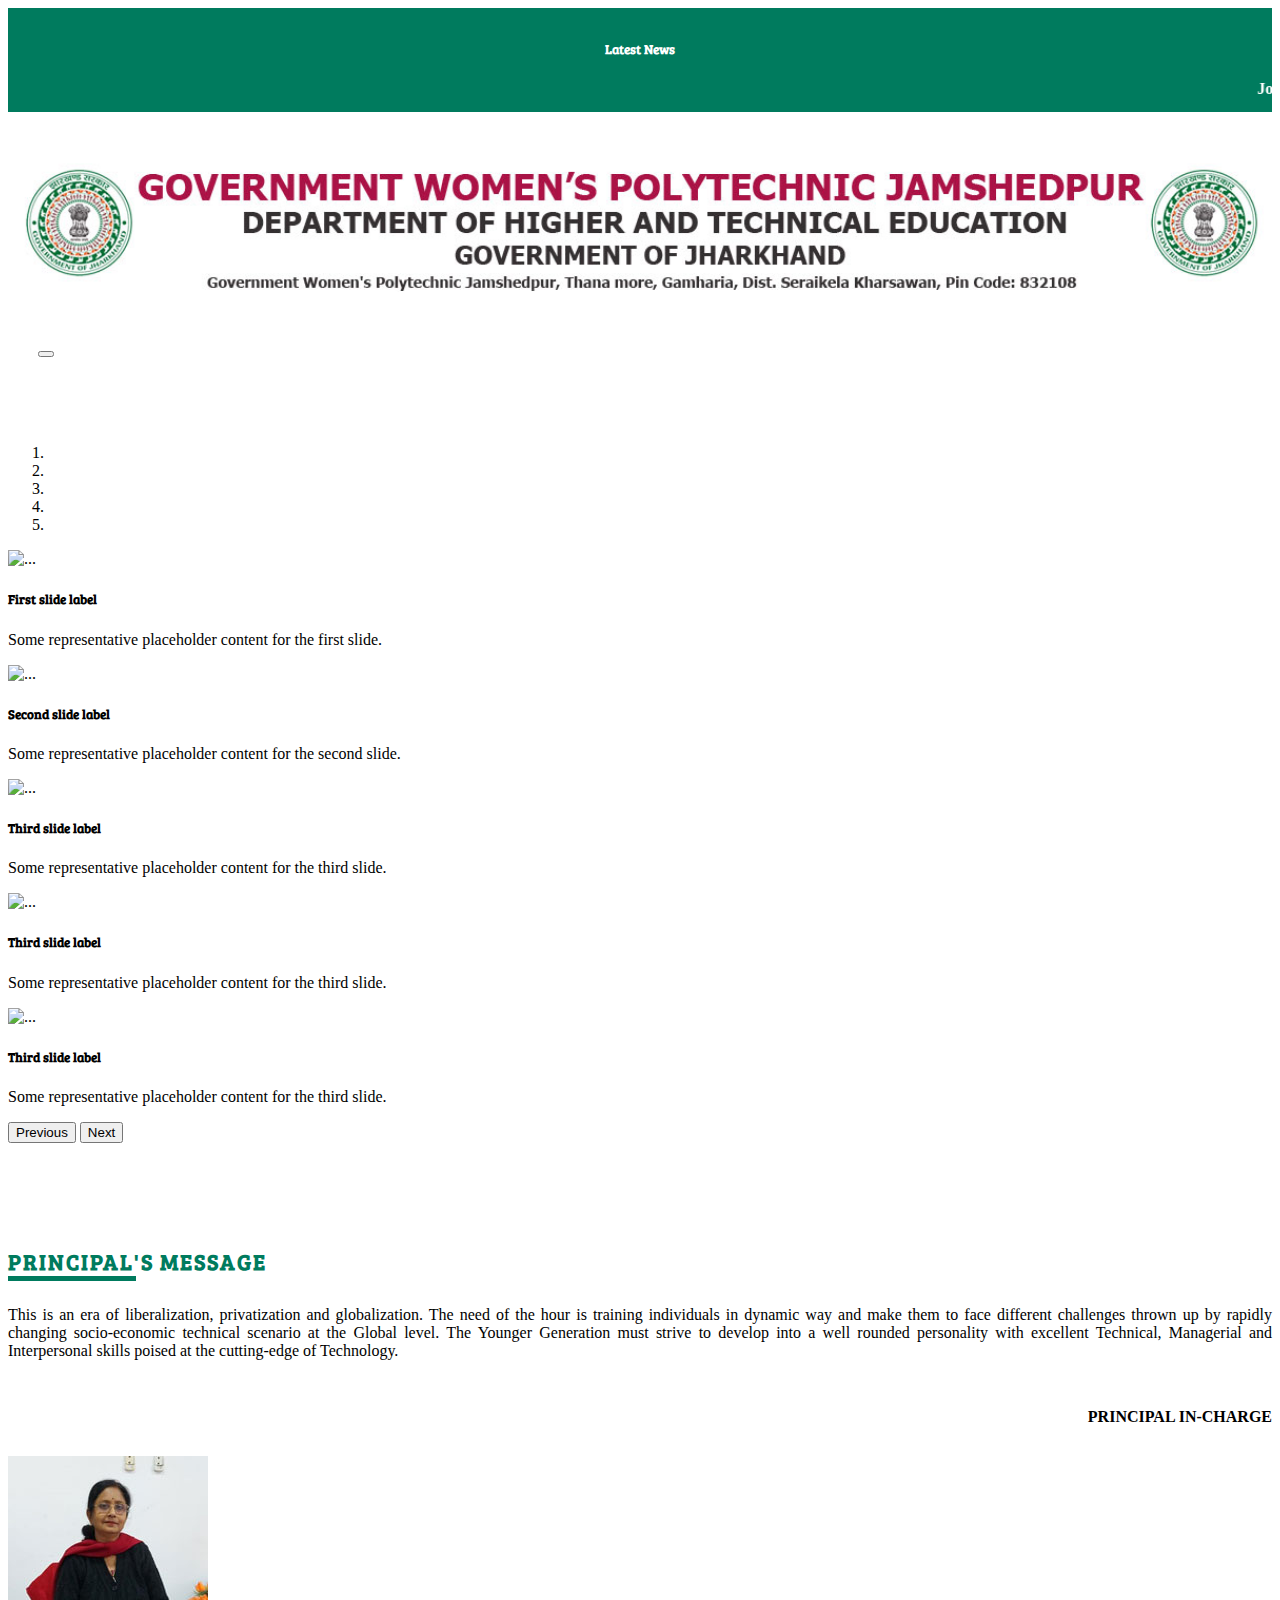
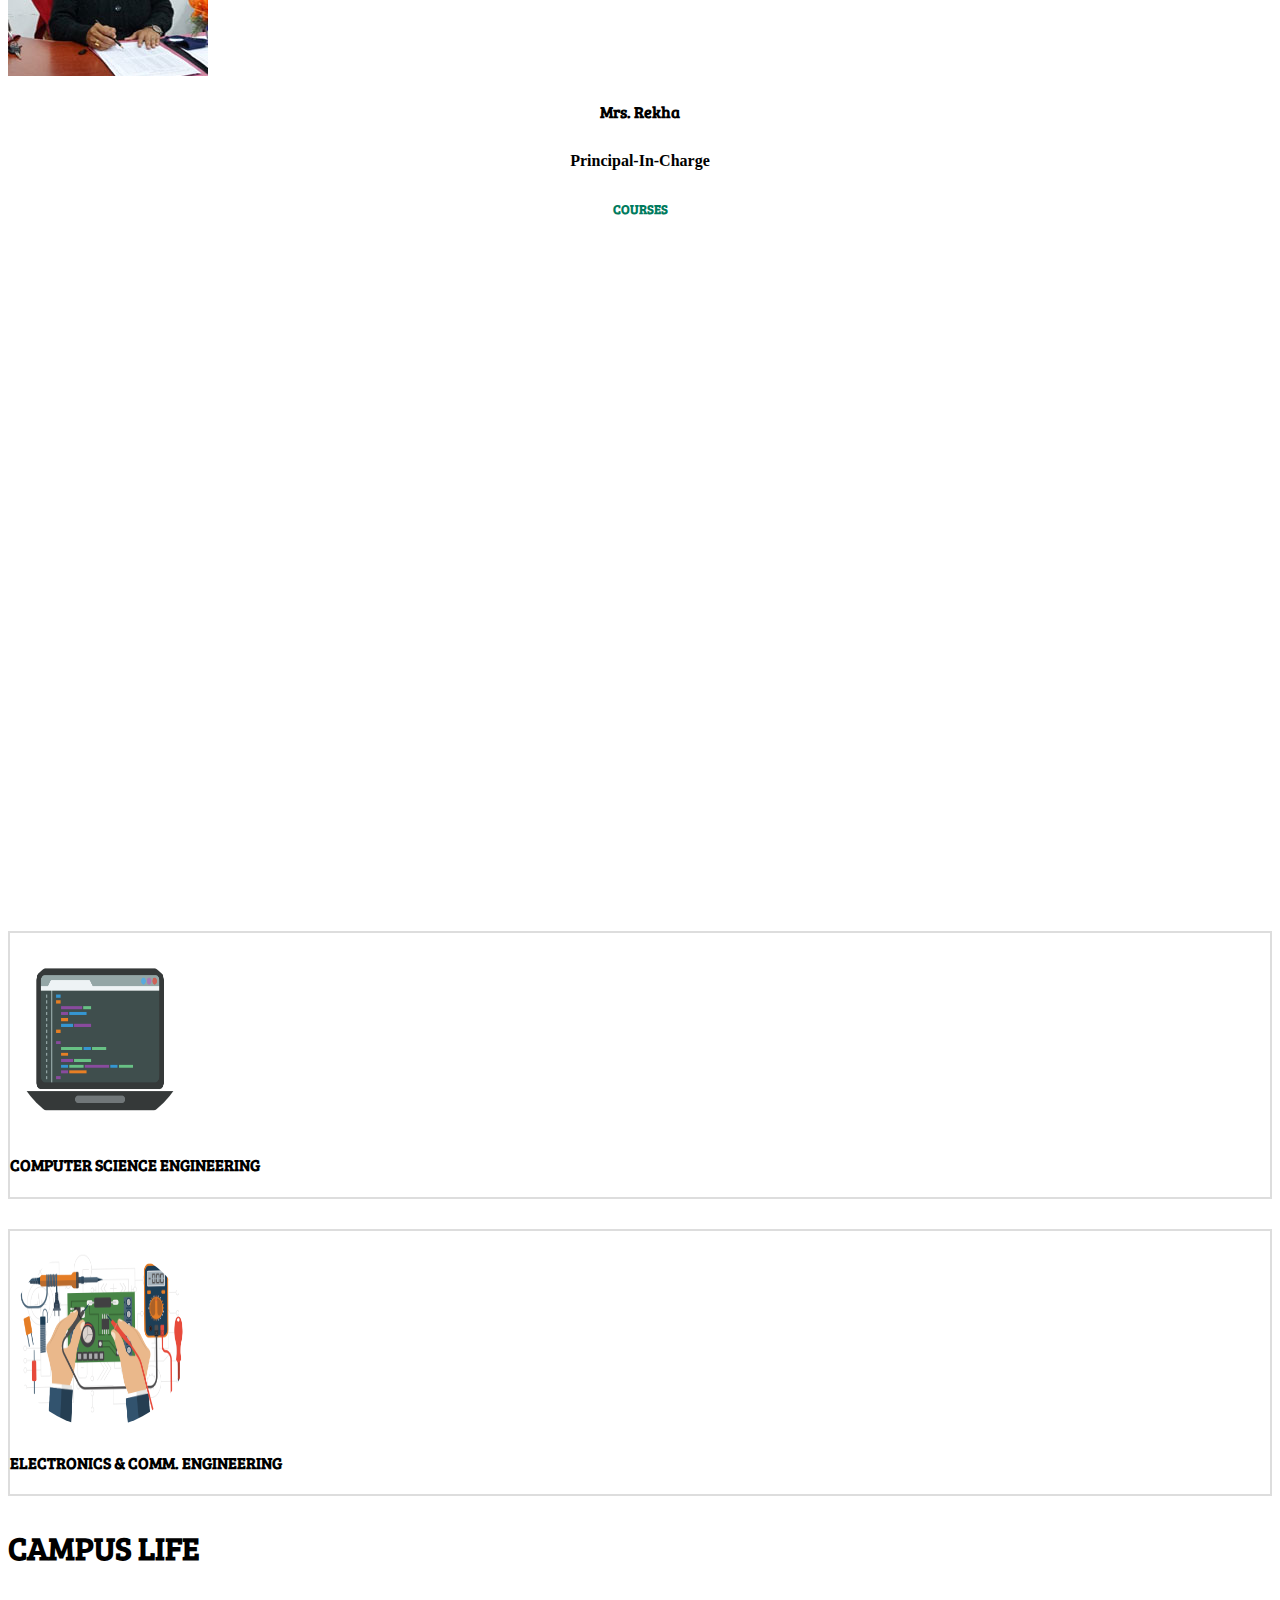
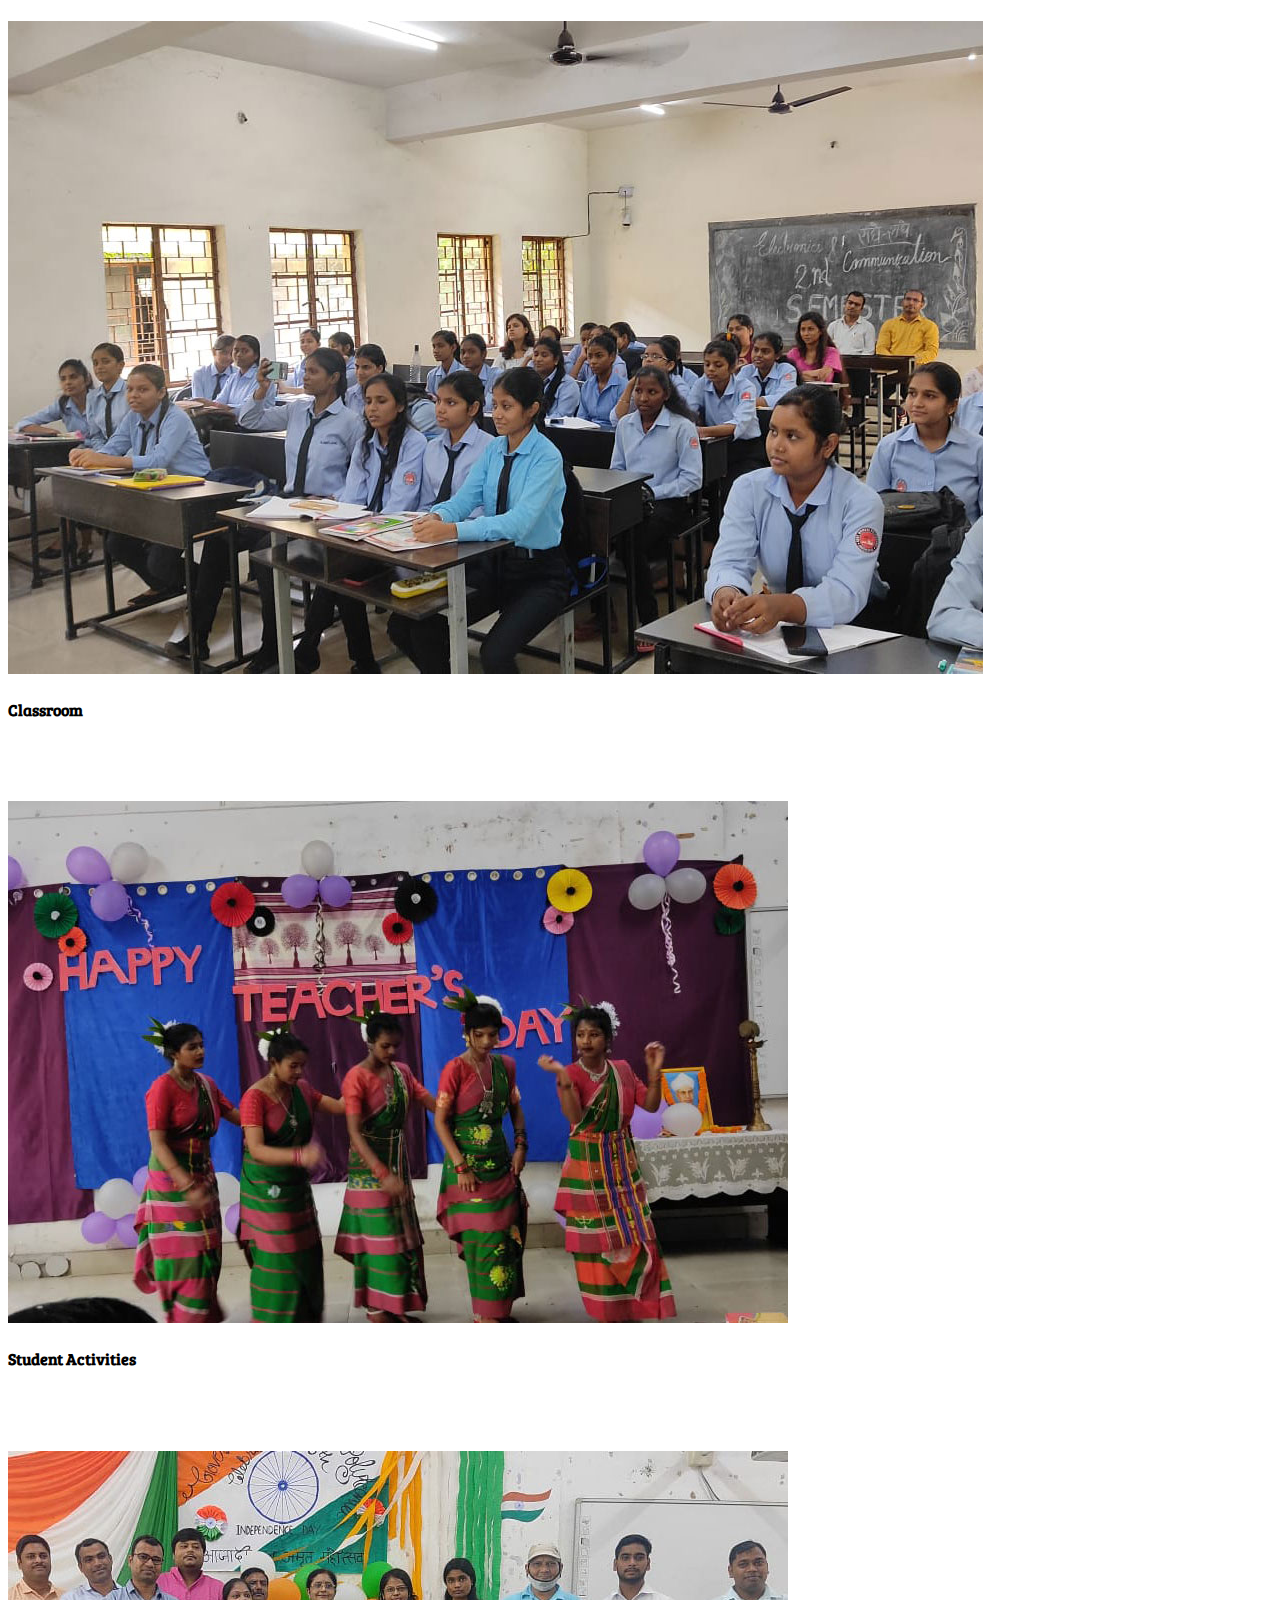
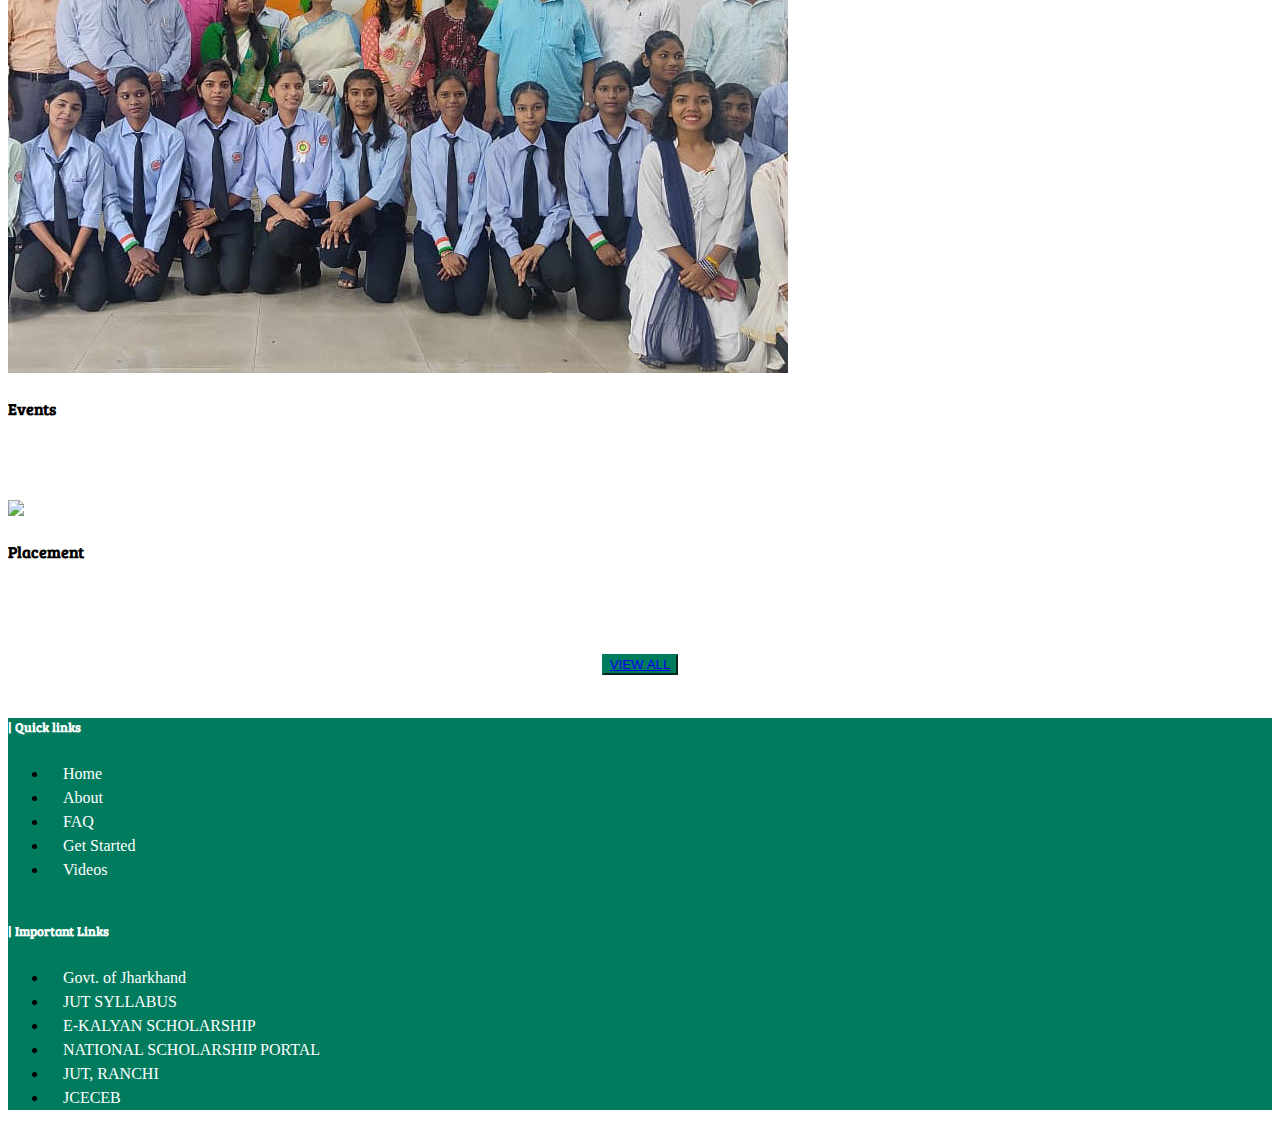
==== commit f1634cd9: "Add files via upload" ====
--- a/index.html
+++ b/index.html
@@ -254,7 +254,7 @@
              <!--team-1-->
              <div class="col-lg-3">              
                 <div class="team-front campus-life">
-                    <img src="4.jpeg" class="img-fluid" />
+                    <img src="4.jpg" class="img-fluid" />
                     <h4>Classroom</h4>
                     
                 </div>
@@ -263,7 +263,7 @@
                 <!--team-2-->
             <div class="col-lg-3">              
                     <div class="team-front campus-life">
-                        <img src="11.jpeg" class="img-fluid" />
+                        <img src="11.jpg" class="img-fluid" />
                         <h4>Student Activities</h4>
                        
                     </div>
@@ -273,7 +273,7 @@
             <!--team-3-->
             <div class="col-lg-3">              
                 <div class="team-front campus-life">
-                    <img src="45.jpeg" class="img-fluid" />
+                    <img src="451.jpg" class="img-fluid" />
                     <h4>Events </h4>
                    
                 </div>
@@ -281,7 +281,7 @@
              <!--team-4-->
              <div class="col-lg-3">              
                 <div class="team-front campus-life ">
-                    <img src="./image/1  (66).jpg" class="img-fluid" />
+                    <img src="placement.jpg" class="img-fluid" />
                     <h4>Placement </h4>
                 </div>
             </div>
